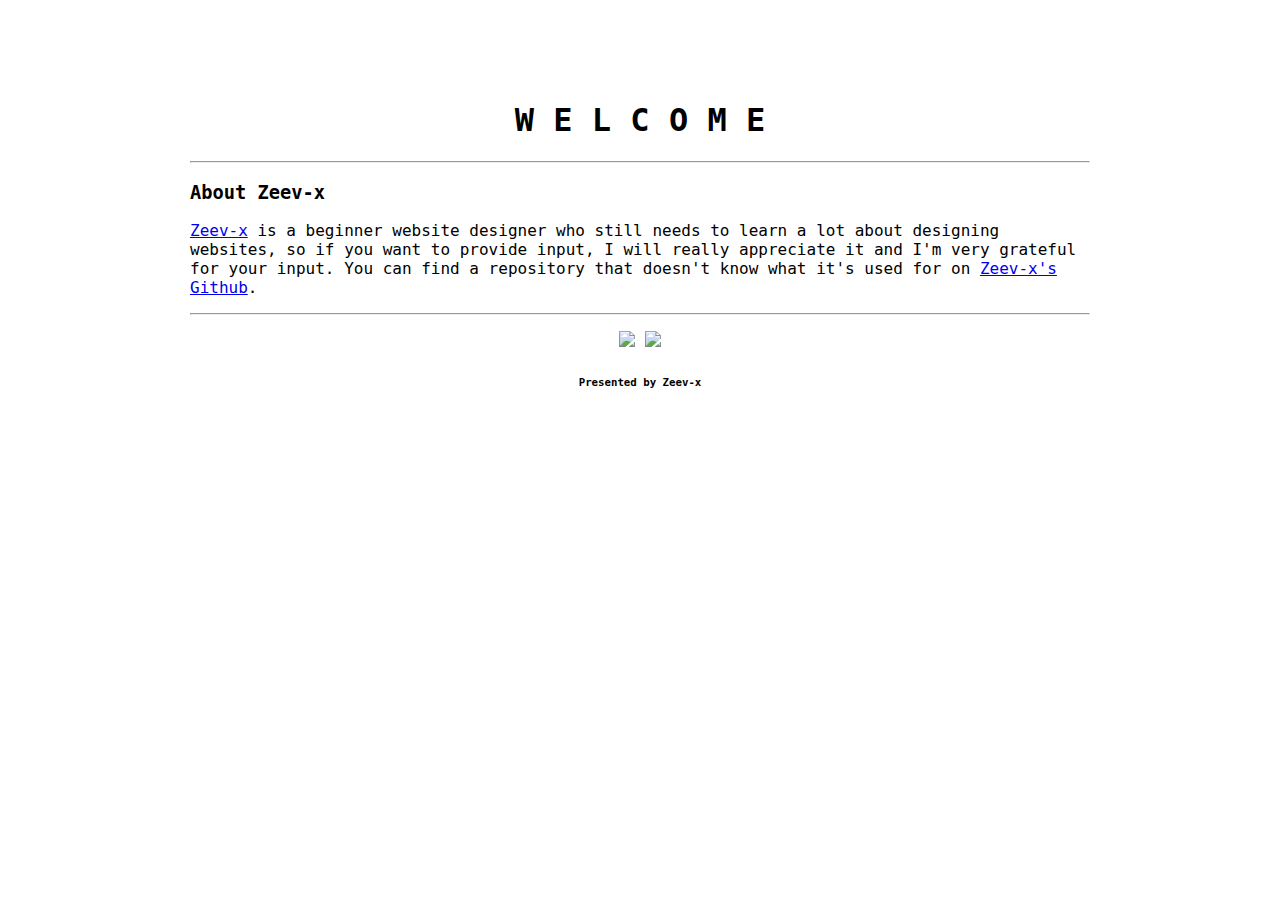
==== index.html @ 34f001fe "Add files via upload" ====
<!DOCTYPE HTML>
<html>
  <head>
    <title>for you</title>
    <meta charset="UTF-8">
    <meta name="viewport" content="width=device-width, initial-scale=1.0">
    <link rel="stylesheet" type="text/css" href="style.css">
  </head>
  <body>
    <script>
      const url_sty = "https://zeev-x.github.io/zee/json/gawr.json";
    </script>
    <script src="https://zeev-x.github.io/zee/style.js"></script>
    <div id="style"></div>
    <br><br><br>
    <div class="container">
      <h1>W E L C O M E</h1>
      <hr>
      <h3>About Zeev-x</h3>
      <p><a href="https://github.com/Zeev-x/">Zeev-x</a> is a beginner website designer who still needs to learn a lot about designing websites, so if you want to provide input, I will really appreciate it and I'm very grateful for your input. You can find a repository that doesn't know what it's used for on <a href="https://github.com/Zeev-x/">Zeev-x's Github</a>.</p>
      <hr>
      <p class="github">
      <img src="https://github-readme-stats.vercel.app/api?username=Zeev-x&show_icons=true&include_all_commits=true&theme=cobalt&hide_border=true" width="300px"> 
      <img src="https://github-readme-stats.vercel.app/api/top-langs/?username=Zeev-x&layout=compact&theme=cobalt&hide_border=true" width="225px">
      </p>
      <h6>Presented by Zeev-x</h6>
    </div>
  </body>
</html>
---- style.css ----
body {
        font-family: Monospace,Arial,Comic,Sans-Serif;
      }
      .container h1,h6{
        text-align: center;
      }
      .container {
        width: 75%;
        max-width: 900px;
        padding: 15px;
        background-color: #ffffff9c;
        margin-left: auto;
        margin-right: auto;
        border-radius: 20px;
        }
        .github {
          text-align: center;
        }
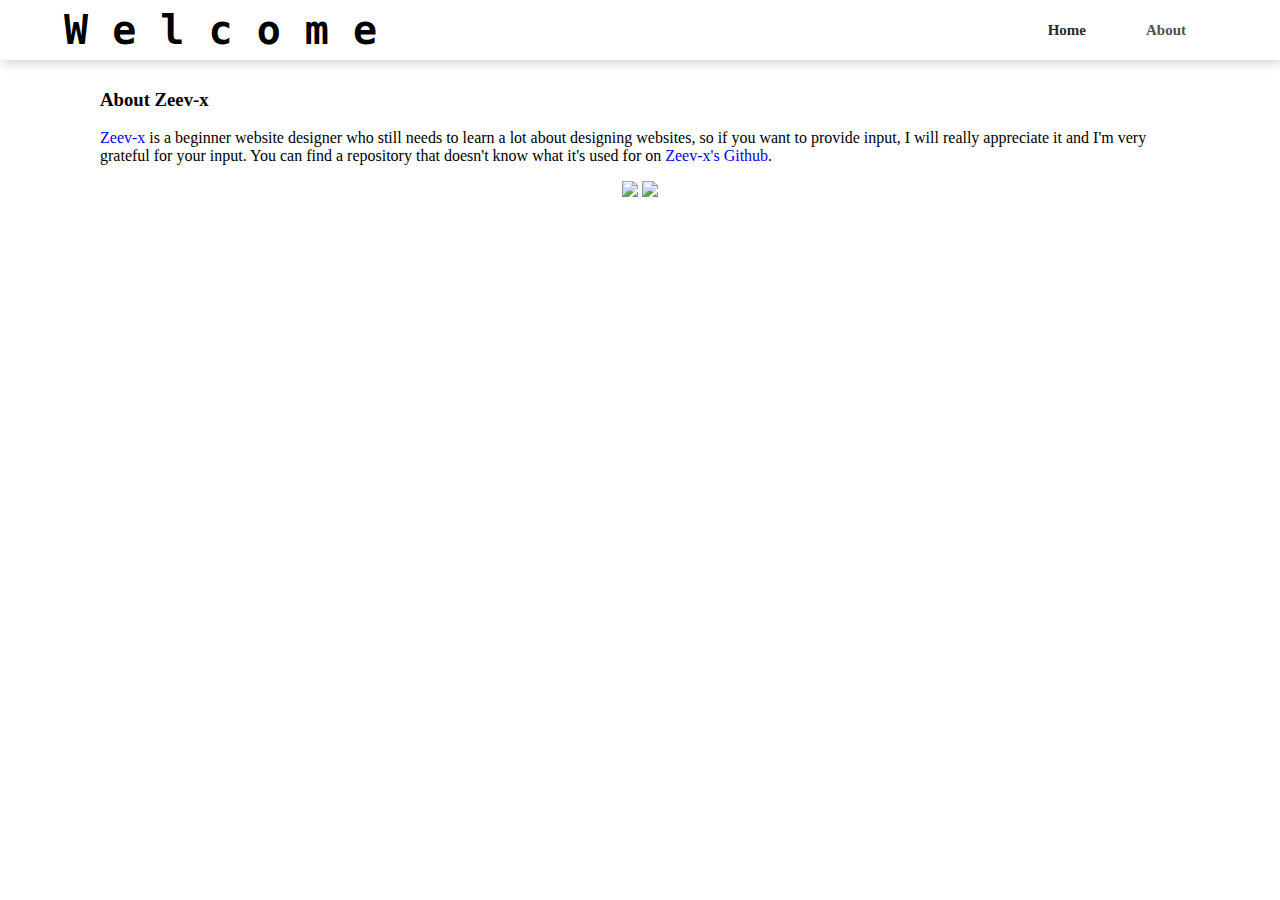
==== commit 58c11d41: "update index.html" ====
--- a/index.html
+++ b/index.html
@@ -1,29 +1,32 @@
 <!DOCTYPE HTML>
 <html>
   <head>
-    <title>for you</title>
-    <meta charset="UTF-8">
-    <meta name="viewport" content="width=device-width, initial-scale=1.0">
+    <meta charset="UTF-8" name="keywords">
     <link rel="stylesheet" type="text/css" href="style.css">
+    <title>zeev.io</title>
   </head>
   <body>
-    <script>
-      const url_sty = "https://zeev-x.github.io/zee/json/gawr.json";
-    </script>
-    <script src="https://zeev-x.github.io/zee/style.js"></script>
-    <div id="style"></div>
-    <br><br><br>
-    <div class="container">
-      <h1>W E L C O M E</h1>
-      <hr>
+    <nav>
+      <a class="logo" href="#"> W e l c o m e</a>
+      <ul>
+        <li><a class="active" href="#">Home</a></li>
+        <li><a href="#">About</a></li>
+      </ul>
+    </nav>
+    <div class="content">
       <h3>About Zeev-x</h3>
       <p><a href="https://github.com/Zeev-x/">Zeev-x</a> is a beginner website designer who still needs to learn a lot about designing websites, so if you want to provide input, I will really appreciate it and I'm very grateful for your input. You can find a repository that doesn't know what it's used for on <a href="https://github.com/Zeev-x/">Zeev-x's Github</a>.</p>
-      <hr>
-      <p class="github">
+    <div class="github">
       <img src="https://github-readme-stats.vercel.app/api?username=Zeev-x&show_icons=true&include_all_commits=true&theme=cobalt&hide_border=true" width="300px"> 
       <img src="https://github-readme-stats.vercel.app/api/top-langs/?username=Zeev-x&layout=compact&theme=cobalt&hide_border=true" width="225px">
-      </p>
-      <h6>Presented by Zeev-x</h6>
+      </div>
     </div>
+    <!--
+    <script>
+      const zcr = "https://zeev-x.github.io/js/json/azey.json";
+    </script>
+    <script src="https://zeev-x.github.io/js/style.js"></script>
+    <div id="style"></div>
+    -->
   </body>
 </html>--- a/style.css
+++ b/style.css
@@ -1,18 +1,46 @@
       body {
-        font-family: Monospace,Arial,Comic,Sans-Serif;
+        background-color: #ffffff;
+        padding: 0px;
+        margin: 0px;
       }
-      .container h1,h6{
+      .logo {
+        font-family: Monospace;
+        color: #000000;
+        font-size: 40px;
+        font-weight: bold;
+      }
+      ul {
+        list-style: none;
+      }
+      a {
+        text-decoration: none;
+      }
+      nav {
+        display: flex;
+        justify-content: space-between;
+        align-items: center;
+        height: 60px;
+        background-clip: #FFFFFF;
+        box-shadow: 2px 2px 12px rgba(0,0,0,0.2);
+        padding: 0px 5%;
+      }
+      nav ul {
+        display: flex;
+      }
+      nav ul li a {
+        margin: 30px;
+        font-family: mirad pro regular;
+        color: #505050;
+        font-size: 15px;
+        font-weight: 700;
+      }
+      .active {
+        color: #2d2a2a;
+        font-weight: bold;
+      }
+      .content {
+        padding: 10px 100px;
+      }
+      .github {
         text-align: center;
-      }
-      .container {
-        width: 75%;
-        max-width: 900px;
-        padding: 15px;
-        background-color: #ffffff9c;
-        margin-left: auto;
-        margin-right: auto;
-        border-radius: 20px;
-        }
-        .github {
-          text-align: center;
-        }+      }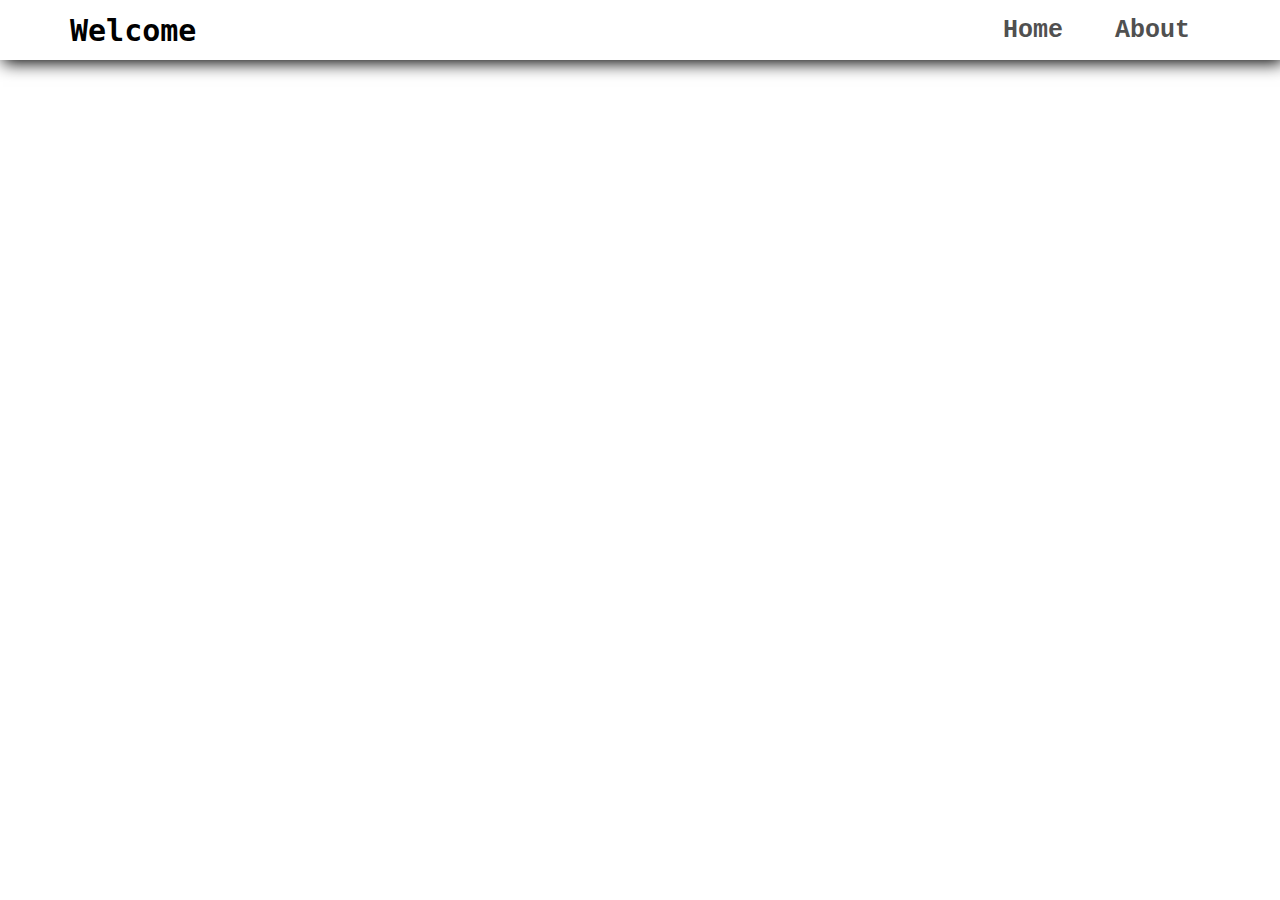
==== commit 5ce0ead1: "update index.html" ====
--- a/index.html
+++ b/index.html
@@ -7,26 +7,36 @@
   </head>
   <body>
     <nav>
-      <a class="logo" href="#"> W e l c o m e</a>
+      <button onclick="home()" id="logo">Welcome</button>
       <ul>
-        <li><a class="active" href="#">Home</a></li>
-        <li><a href="#">About</a></li>
+        <li><button id="btn_home" onclick="home()">Home</button></li>
+        <li><button id="btn_about" onclick="about()">About</button></li>
       </ul>
     </nav>
     <div class="content">
-      <h3>About Zeev-x</h3>
-      <p><a href="https://github.com/Zeev-x/">Zeev-x</a> is a beginner website designer who still needs to learn a lot about designing websites, so if you want to provide input, I will really appreciate it and I'm very grateful for your input. You can find a repository that doesn't know what it's used for on <a href="https://github.com/Zeev-x/">Zeev-x's Github</a>.</p>
-    <div class="github">
-      <img src="https://github-readme-stats.vercel.app/api?username=Zeev-x&show_icons=true&include_all_commits=true&theme=cobalt&hide_border=true" width="300px"> 
-      <img src="https://github-readme-stats.vercel.app/api/top-langs/?username=Zeev-x&layout=compact&theme=cobalt&hide_border=true" width="225px">
+      <div id="con_home">
+        <h1>Mengenal dunia website</h1>
+        <p> Situs web (<a class="clr">bahasa Inggris: website</a>) adalah sekumpulan halaman web yang saling berhubungan yang umumnya berada pada peladen yang sama berisikan kumpulan informasi yang disediakan secara perorangan, kelompok, atau organisasi.Sebuah situs web biasanya ditempatkan setidaknya pada sebuah server web yang dapat diakses melalui jaringan seperti Internet, ataupun jaringan area lokal (LAN) melalui alamat Internet yang dikenali sebagai URL. Gabungan atas semua situs yang dapat diakses publik di Internet disebut pula sebagai World Wide Web atau lebih dikenal dengan singkatan WWW. </p><br><br>
+        <h3>1.Perancangan web</h3>
+        <p>Perancangan web (<a class="clr">web design</a>) adalah istilah umum yang digunakan untuk mencakup bagaimana isi web konten ditampilkan, (<a class="clr">biasanya berupa hypertext atau hypermedia</a>) yang dikirimkan ke pengguna akhir melalui World Wide Web, dengan menggunakan sebuah browser web atau perangkat lunak berbasis web. Tujuan dari web design adalah untuk membuat website—sekumpulan konten online termasuk dokumen dan aplikasi yang berada pada server web / server. Sebuah website dapat berupa sekumpulan teks, gambar, suara dan konten lainnya, serta dapat bersifat interaktif ataupun statis.</p><br><br><br>
+        <h3>2.Perancang web</h3>
+        <p>Perancang web atau desainer web (<a class="clr">web designer</a>) adalah orang yang memiliki keahlian menciptakan konten presentasi (<a class="clr">biasanya hypertext atau hypermedia</a>) yang dikirimkan ke pengguna-akhir melalui World Wide Web, menggunakan Web browser atau perangkat lunak Web-enabled lain seperti televisi internet, Microblogging, RSS, dan sebagainya.Dengan berkembangnya spesialisasi dalam desain komunikasi dan bidang teknologi informasi, ada kecenderungan kuat untuk menarik garis yang jelas antara web design khusus untuk halaman web dan pengembangan web secara keseluruhan dari semua layanan berbasis web.</p><br><br>
+        <h3>3.Jenis-jenis layout website</h3>
+        <p>Layout atau tata letak (<a class="clr">dalam bahasa indonesia</a>) dibutuhkan untuk mengatur bagaimana isi sebuah konten website. Jenis-jenis tata letak website antara lain: </p>
+        <p>• Fixed Layout</p>
+        <p>• Liquid Layout</p>
+        <p>• Responsive Layout</p>
+      </div>
+      <div id="con_about">
+        <h3>1.About Zeev-x</h3>
+        <p><a class="clr" href="https://github.com/Zeev-x/">Zeev-x</a> is a beginner website designer who still needs to learn a lot about designing websites, so if you want to provide input, I will really appreciate it and I'm very grateful for your input. You can find a repository that doesn't know what it's used for on <a class="clr" href="https://github.com/Zeev-x/">Zeev-x's Github</a>.</p>
+        <div class="github">
+          <img src="https://github-readme-stats.vercel.app/api?username=Zeev-x&show_icons=true&include_all_commits=true&theme=cobalt&hide_border=true" width="300px"> 
+          <img src="https://github-readme-stats.vercel.app/api/top-langs/?username=Zeev-x&layout=compact&theme=cobalt&hide_border=true" width="225px">
       </div>
     </div>
-    <!--
-    <script>
-      const zcr = "https://zeev-x.github.io/js/json/azey.json";
-    </script>
-    <script src="https://zeev-x.github.io/js/style.js"></script>
-    <div id="style"></div>
-    -->
+      </div>
+    </div>
+    <script src="main.js"></script>
   </body>
 </html>--- a/style.css
+++ b/style.css
@@ -3,11 +3,13 @@
         padding: 0px;
         margin: 0px;
       }
-      .logo {
+      #logo {
         font-family: Monospace;
         color: #000000;
-        font-size: 40px;
+        font-size: 30px;
         font-weight: bold;
+        border: none;
+        background-color: transparent;
       }
       ul {
         list-style: none;
@@ -21,25 +23,36 @@
         align-items: center;
         height: 60px;
         background-clip: #FFFFFF;
-        box-shadow: 2px 2px 12px rgba(0,0,0,0.2);
+        box-shadow: 3px 3px 16px black;
         padding: 0px 5%;
       }
       nav ul {
         display: flex;
       }
-      nav ul li a {
-        margin: 30px;
-        font-family: mirad pro regular;
+      nav ul li button {
+        margin: 20px;
+        font-family: Courier;
         color: #505050;
-        font-size: 15px;
+        font-size: 25px;
         font-weight: 700;
+        border: none;
+        background-color: transparent;
       }
-      .active {
-        color: #2d2a2a;
+      .content {
+        padding: 25px;
+        font-family: Courier;
         font-weight: bold;
       }
-      .content {
-        padding: 10px 100px;
+      #con_home {
+        display: none;
+      }
+      #con_about {
+        display: none;
+      }
+      .clr {
+        color: red;
+        font-family: Courier;
+        font-weight: bold;
       }
       .github {
         text-align: center;
